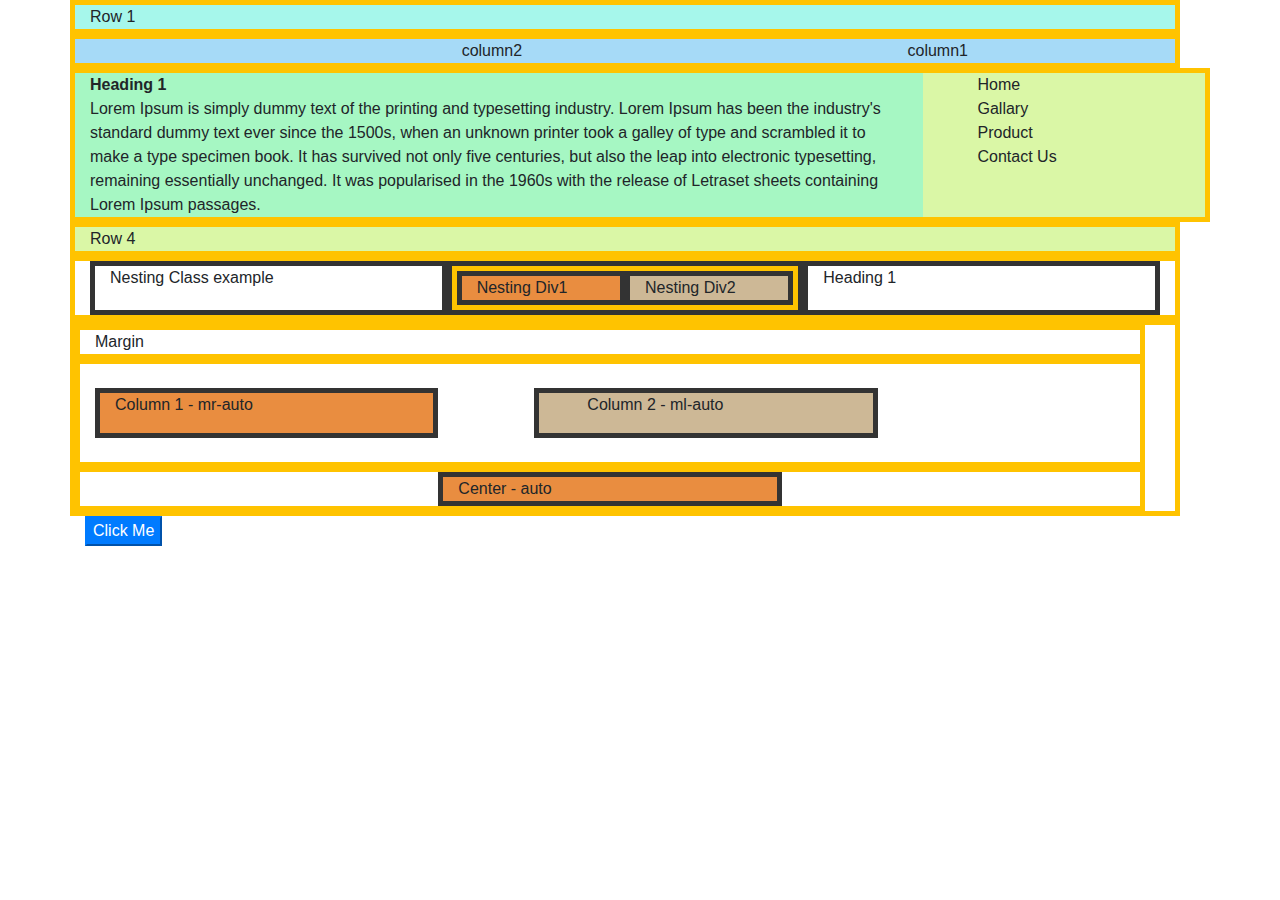
==== index.html @ c7d283be "my first bootstrap projec on git" ====
<!DOCTYPE html>
<html lang="en">
<head>
    <meta charset="UTF-8">
    <meta http-equiv="X-UA-Compatible" content="IE=edge">
    <meta name="viewport" content="width=device-width, initial-scale=1.0, shrink-to-fit=no">
    <link href="style/bootstrap.css" type="text/css" rel="stylesheet">
    <link href="style/bootstrap-grid.css" type="text/css" rel="stylesheet">    
    <link href="style/style.css" type="text/css" rel="stylesheet">
    <title>Bootstrap Practice</title>
</head>
<body>
    <div class="bodyContainer container">
            <div class="mainContentContainer">
            <div class="row1 row col-12" id="banner">Row 1</div>
            <div class="row2 row col-12" id="header">
                <div class="col-3 order-md-last">column1</div>
                <div class="col-5 offset-md-4 order-md-first">column2</div>
                
            </div>
            <div class="row3 row">
                <div class="col1 col-sm-9" id="content">
                    <span><b>Heading 1</b></span><br>
                    Lorem Ipsum is simply dummy text of the printing and typesetting industry. Lorem Ipsum has been the industry's standard dummy text ever since the 1500s, when an unknown printer took a galley of type and scrambled it to make a type specimen book. It has survived not only five centuries, but also the leap into electronic typesetting, remaining essentially unchanged. It was popularised in the 1960s with the release of Letraset sheets containing Lorem Ipsum passages.</div>
                <div class="col2 col-sm-3" id="sidebar">
                    <ul>
                        <li>Home</li>
                        <li>Gallary</li>
                        <li>Product</li>
                        <li>Contact Us</li>
                    </ul>

                </div>
                <!-- <div class="w-100"></div> -->             
                

            </div>            

            <div class="row4 row col-12" id="footer">Row 4</div>

            <div class="row5 row col-12">
                <div class="col col-4">Nesting Class example</div>
                <div class="col col-4">
                    <div class="row">
                        <div class="col col-xl-6 color1">Nesting Div1</div>
                        <div class="col col-xl-6 color2">Nesting Div2</div>
                    </div>
                </div>
                <div class="col col-4">Heading 1</div>
                

            </div>
                <!-- <div class="w-100"></div> -->             
                
            <div class="row6 row col-12">
            <div class="row row col-12">Margin</div>
            <div class="row col-12">
                <div class="col-md-4 col color1 mr-5 mt-4 mb-4 pb-3">Column 1 - mr-auto</div>
                <div class="col-md-4 col color2 ml-5 mt-4 mb-4 pl-5">Column 2 - ml-auto</div>
            </div>
            <div class="row row col-12">
                <div class="col-4 col color1 m-auto">Center - auto</div>
            </div>

            </div>
            </div>
            <button class="btn-primary">Click Me</button>
    </div>
        
   
</body>
</html>
---- style/style.css ----
.row {
  border: 5px #FFC300 solid;
}

.col {
  border: 5px #333 solid;
}

#sidebar {
  background-color: #DAF7A6;
}

#content {
  background-color: #A6F7C3;
}

#banner {
  background-color: #A6F7EB;
}

#header {
  background-color: #A6DAF7;
}

.color1 {
  background-color: #e98d40;
}

.color2 {
  background-color: #cdb896;
}

.color3 {
  background-color: #482b23;
}

.color4 {
  background-color: #1d7aa6;
}

#footer {
  background-color: #DAF7A6;
}

ul {
  list-style-type: none;
}/*# sourceMappingURL=style.css.map */
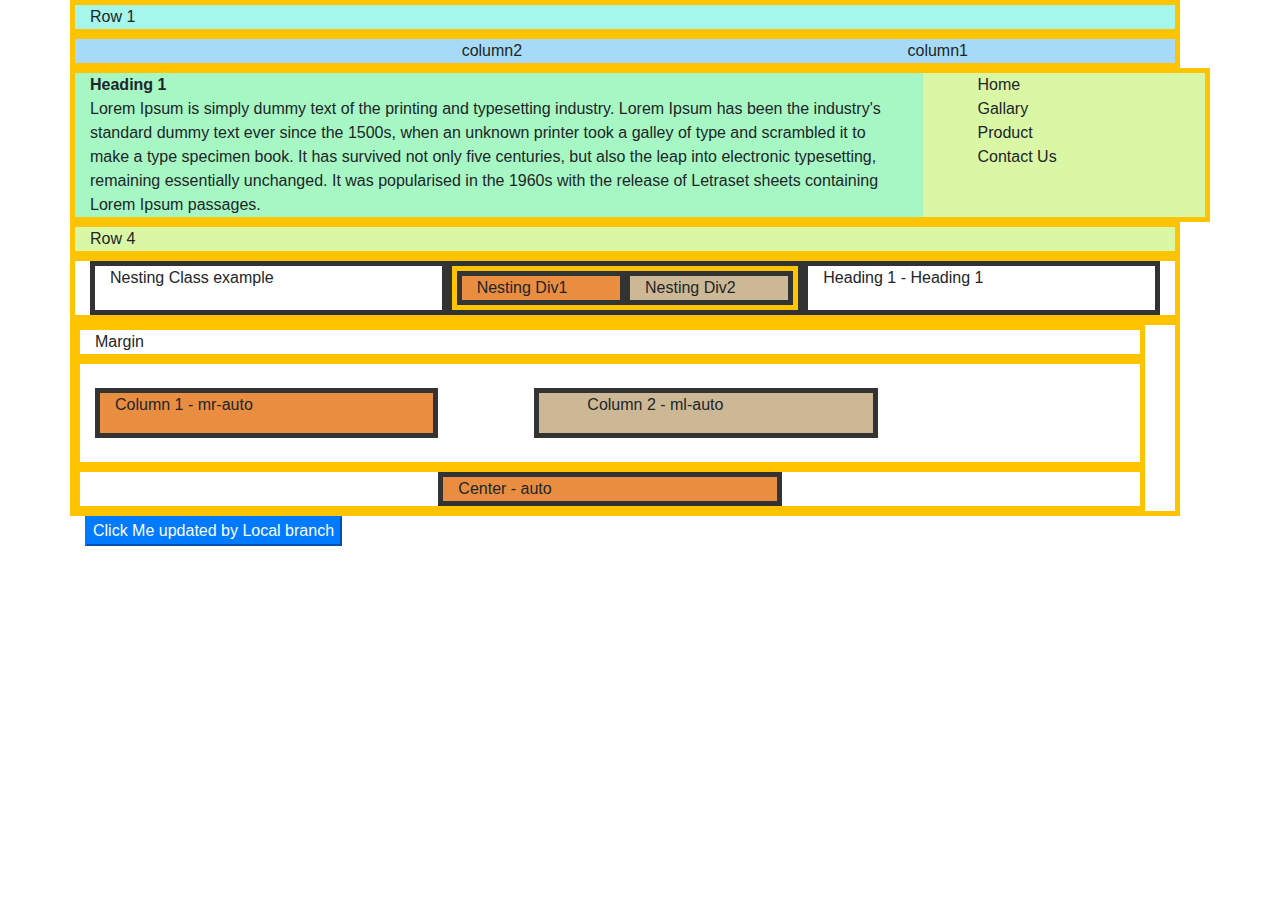
==== commit 111a2ac0: "updated through local branch" ====
--- a/index.html
+++ b/index.html
@@ -46,7 +46,7 @@
                         <div class="col col-xl-6 color2">Nesting Div2</div>
                     </div>
                 </div>
-                <div class="col col-4">Heading 1</div>
+                <div class="col col-4">Heading 1 - Heading 1</div>
                 
 
             </div>
@@ -64,7 +64,7 @@
 
             </div>
             </div>
-            <button class="btn-primary">Click Me</button>
+            <button class="btn-primary">Click Me updated by Local branch</button>
     </div>
         
    
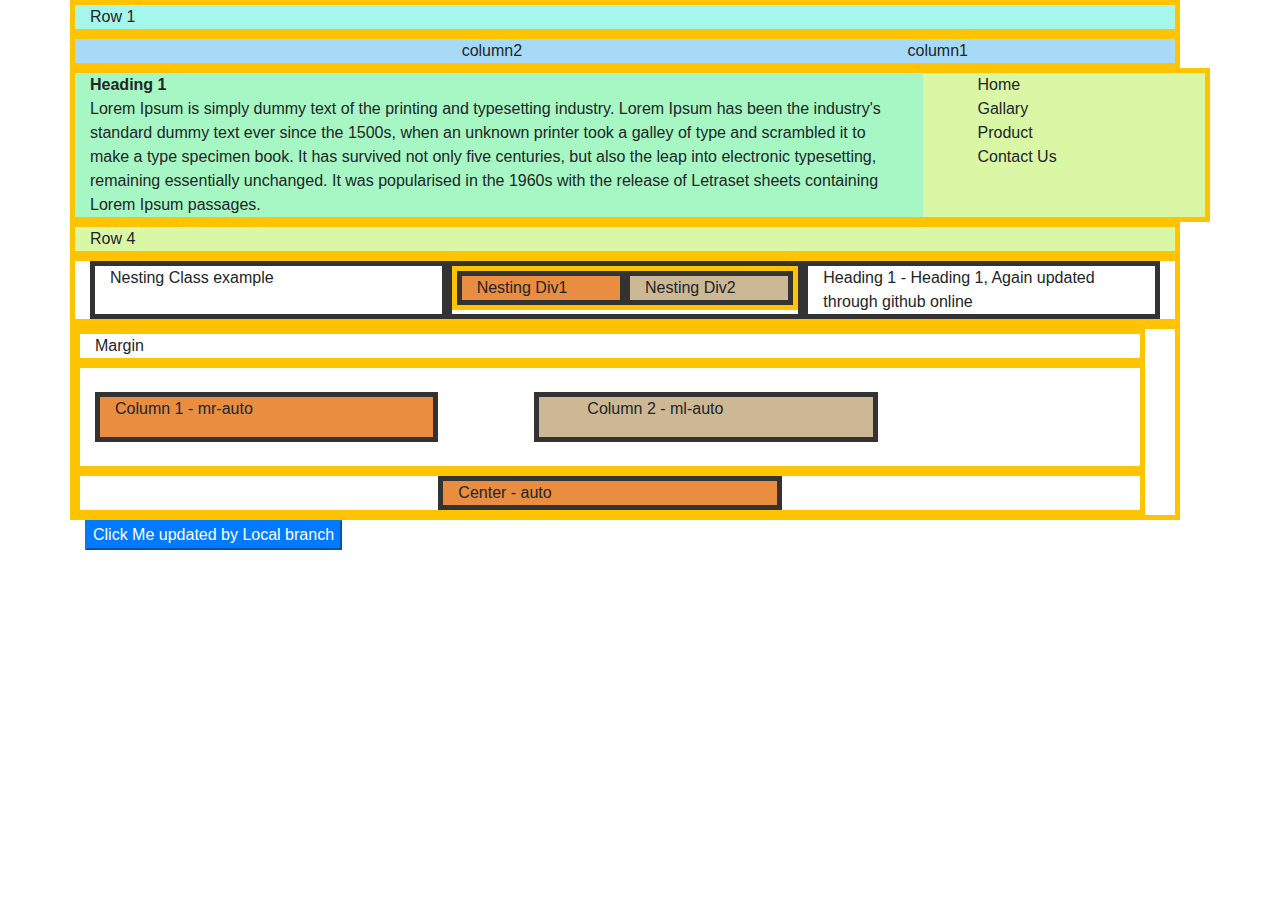
==== commit 017286af: "Update index.html" ====
--- a/index.html
+++ b/index.html
@@ -46,7 +46,7 @@
                         <div class="col col-xl-6 color2">Nesting Div2</div>
                     </div>
                 </div>
-                <div class="col col-4">Heading 1 - Heading 1</div>
+                <div class="col col-4">Heading 1 - Heading 1, Again updated through github online</div>
                 
 
             </div>
@@ -69,4 +69,4 @@
         
    
 </body>
-</html>+</html>
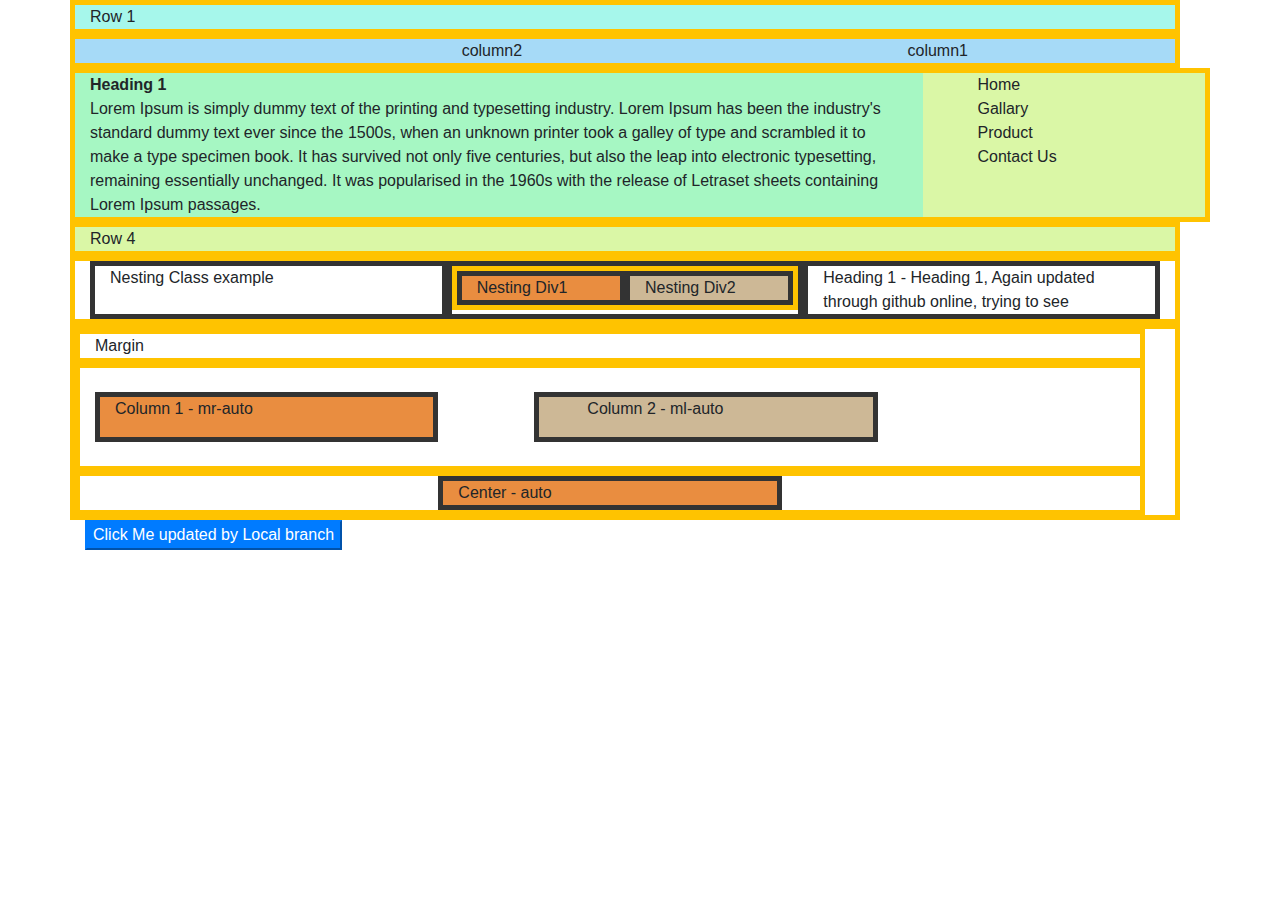
==== commit b519ad5e: "Update index.html" ====
--- a/index.html
+++ b/index.html
@@ -46,7 +46,7 @@
                         <div class="col col-xl-6 color2">Nesting Div2</div>
                     </div>
                 </div>
-                <div class="col col-4">Heading 1 - Heading 1, Again updated through github online</div>
+                <div class="col col-4">Heading 1 - Heading 1, Again updated through github online, trying to see</div>
                 
 
             </div>
